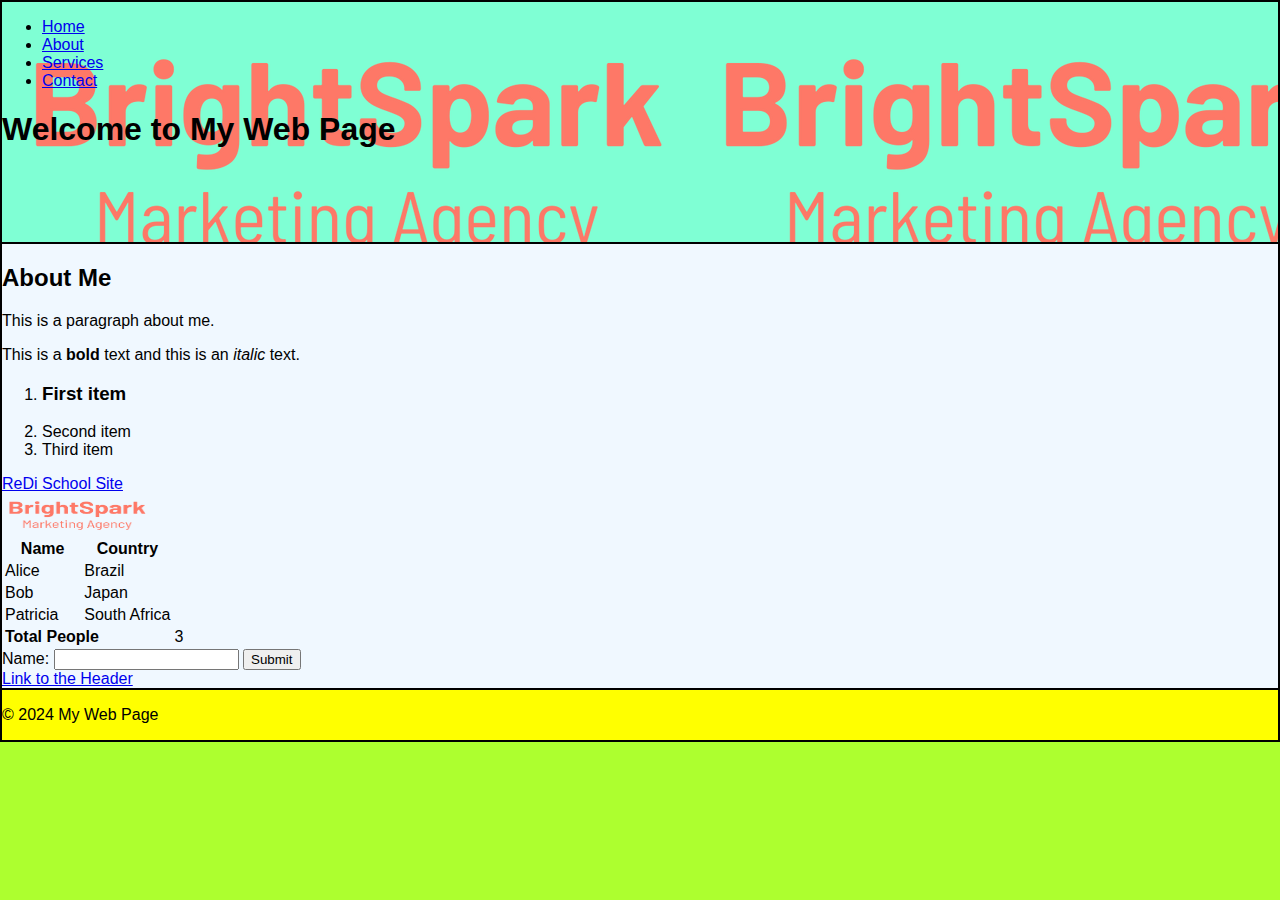
==== index.html @ 3673a68b "david example" ====
<!DOCTYPE html>
<html lang="en">
  <head>
    <meta charset="UTF-8" />
    <meta name="viewport" content="width=device-width, initial-scale=1.0" />
    <link href="style.css" rel="stylesheet" />
    <title>My Web Page</title>
  </head>
  <body>
    <header>
      <nav id="navbar">
        <ul>
          <li><a href="index.html">Home</a></li>
          <li><a href="about.html">About</a></li>
          <li><a href="services.html">Services</a></li>
          <li><a href="contact.html">Contact</a></li>
        </ul>
      </nav>

      <h1>Welcome to My Web Page</h1>
    </header>
    <main>
      <section>
        <h2>About Me</h2>
        <p>This is a paragraph about me.</p>
      </section>

      <!--comments are made this way -->
      <section>
        <p>
          This is a <strong>bold</strong> text and this is an
          <em>italic</em> text.
        </p>
        <ol>
          <li><h3>First item</h3></li>
          <li>Second item</li>
          <li>Third item</li>
        </ol>
        <a href="https://www.redi-school.org/" target="_blank"
          >ReDi School Site</a
        >
      </section>
      <!-- <a href="/images/logo_Bright.png" target="_blank">Check the image in another screen</a> -->
      <img
        src="/images/logo_Bright.png"
        alt="BrightSpark Marketing Agency Logo"
        width="150"
        height="40"
        title="Logo"
      />
      <table>
        <!-- <caption>Name and Country Table</caption> -->
        <colgroup>
          <col span="1" style="width: 35%" />
          <col span="1" style="width: 40%" />
        </colgroup>
        <thead>
          <tr>
            <th>Name</th>
            <th>Country</th>
          </tr>
        </thead>
        <tbody>
          <tr>
            <td>Alice</td>
            <td>Brazil</td>
          </tr>
          <tr>
            <td>Bob</td>
            <td>Japan</td>
          </tr>
          <tr>
            <td>Patricia</td>
            <td>South Africa</td>
          </tr>
        </tbody>
        <tfoot>
          <tr>
            <td colspan="3"><strong>Total People</strong></td>
            <td>3</td>
          </tr>
        </tfoot>
      </table>

      <form action="/submit" method="post">
        <label for="name">Name:</label>
        <input type="text" id="name" name="name" />
        <button type="submit">Submit</button>
      </form>
      <a href="#navbar" target="_self" rel="noopener">Link to the Header</a>
    </main>
    <footer>
      <p>&copy; 2024 My Web Page</p>
    </footer>
  </body>
</html>
---- style.css ----
body {
    font-family: Arial, sans-serif;
    margin: 0;
    padding: 0;
    background-color: greenyellow;
    border: 1px solid black;
}

header {
    background-color: aquamarine;
    border: 1px solid black;
    height: 15em;
    background-image: url('/images/logo_Bright.png');
}

main {
    background-color: aliceblue;
    border: 1px solid black;
}

footer {
    background-color: yellow;
    border: 1px solid black;
}

/* code from W3Tools - https://www.w3schools.com/css/css_rwd_mediaqueries.asp */

/* For mobile phones: */
[class*="col-"] {
    width: 100%;
  }
  
  @media only screen and (min-width: 600px) {
    /* For tablets: */
    .col-s-1 {width: 8.33%;}
    .col-s-2 {width: 16.66%;}
    .col-s-3 {width: 25%;}
    .col-s-4 {width: 33.33%;}
    .col-s-5 {width: 41.66%;}
    .col-s-6 {width: 50%;}
    .col-s-7 {width: 58.33%;}
    .col-s-8 {width: 66.66%;}
    .col-s-9 {width: 75%;}
    .col-s-10 {width: 83.33%;}
    .col-s-11 {width: 91.66%;}
    .col-s-12 {width: 100%;}
  }
  
  @media only screen and (min-width: 768px) {
    /* For desktop: */
    .col-1 {width: 8.33%;}
    .col-2 {width: 16.66%;}
    .col-3 {width: 25%;}
    .col-4 {width: 33.33%;}
    .col-5 {width: 41.66%;}
    .col-6 {width: 50%;}
    .col-7 {width: 58.33%;}
    .col-8 {width: 66.66%;}
    .col-9 {width: 75%;}
    .col-10 {width: 83.33%;}
    .col-11 {width: 91.66%;}
    .col-12 {width: 100%;}
  }
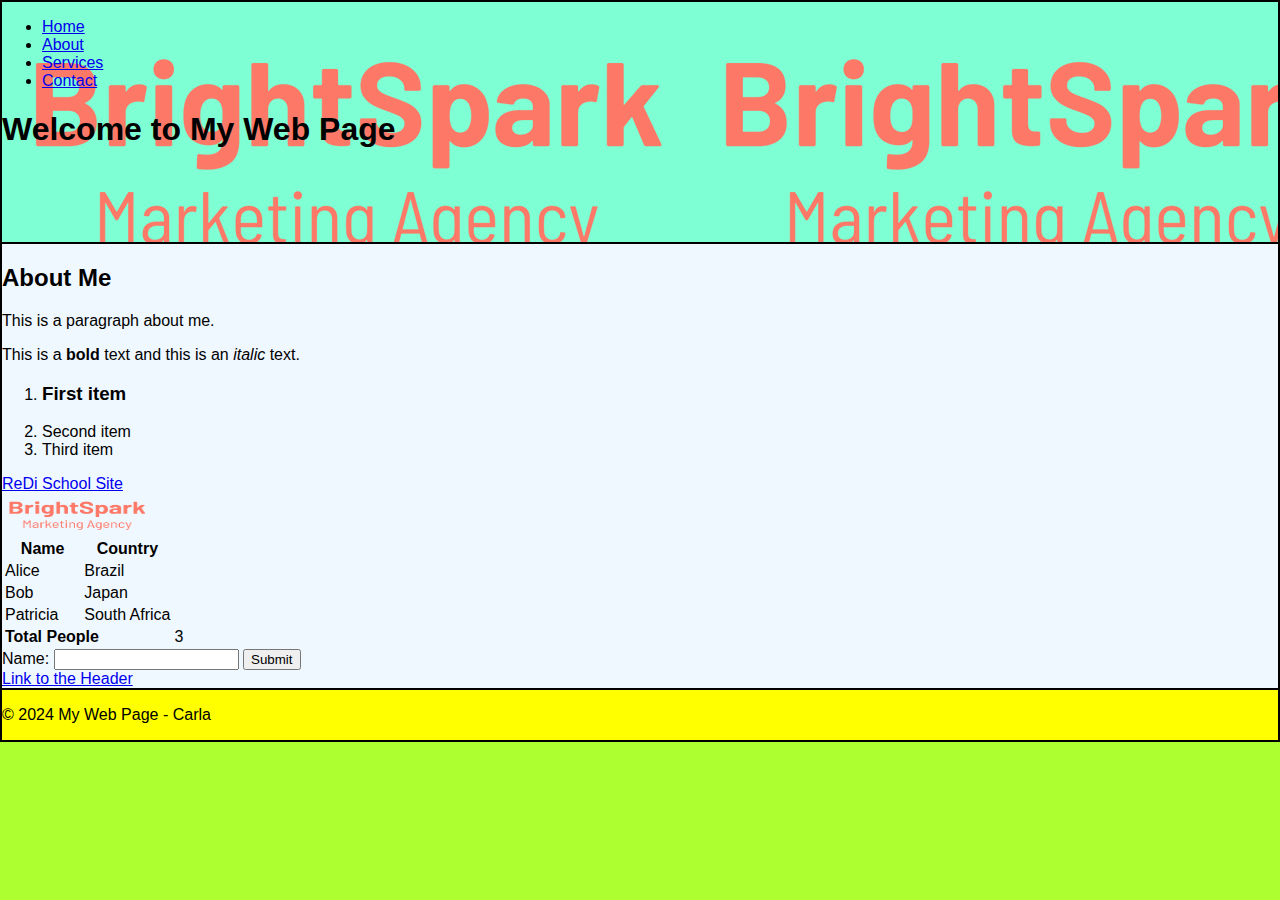
==== commit 618b5a4b: "footer named Carla" ====
--- a/index.html
+++ b/index.html
@@ -90,7 +90,7 @@
       <a href="#navbar" target="_self" rel="noopener">Link to the Header</a>
     </main>
     <footer>
-      <p>&copy; 2024 My Web Page</p>
+      <p>&copy; 2024 My Web Page - Carla</p>
     </footer>
   </body>
 </html>